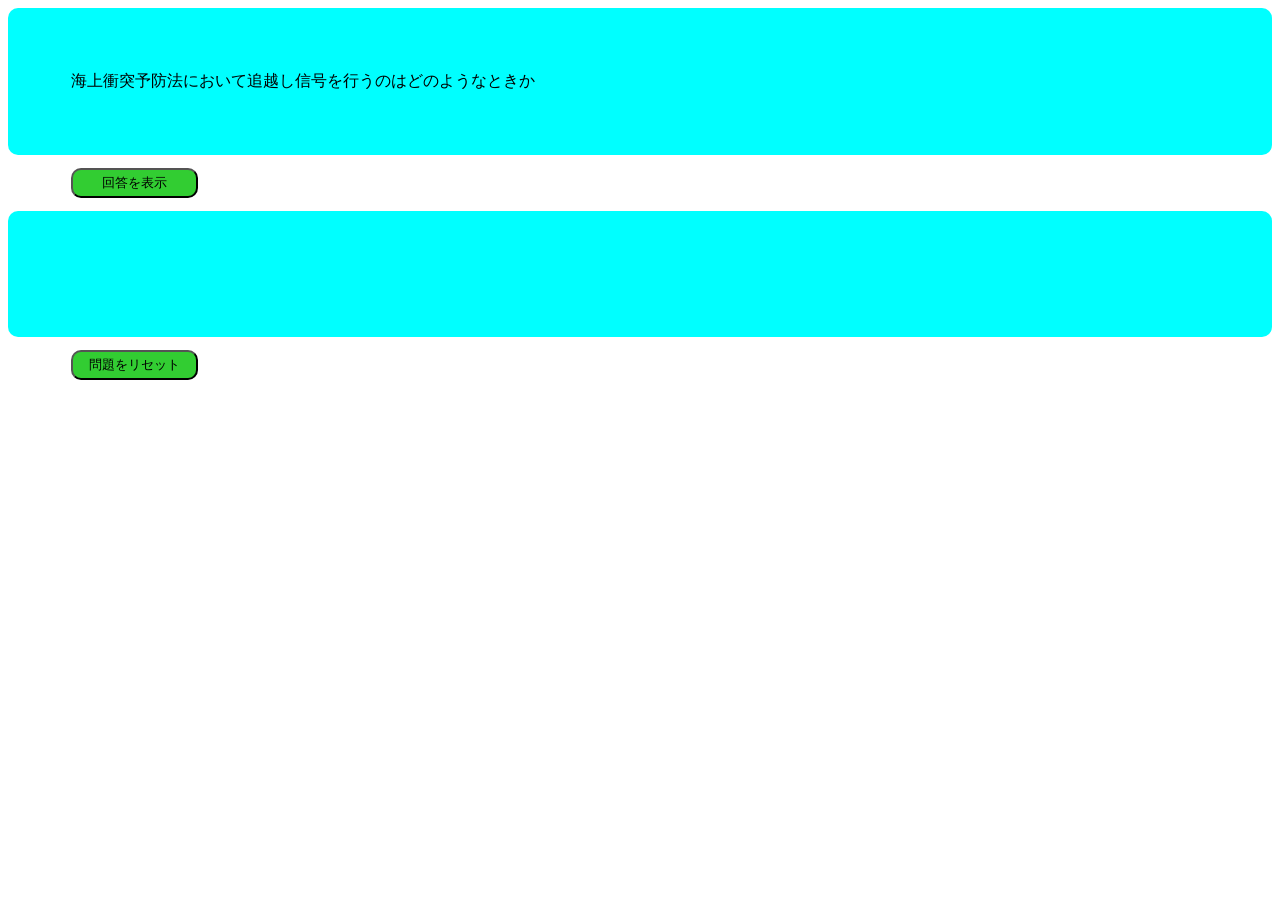
==== kaigishi.html @ c3804213 "Add files via upload" ====
<!DOCTYPE html>
<html lang="ja">
    <head>
        <title>法規の勉強</title>
        <link rel="stylesheet" href="kaigishi.css">
    </head>
    <body>
        <div class="contents" id="Question"></div>
        <button id="view">回答を表示</button>
        <div class="contents" id="Answer"></div>
        <button id="reset">問題をリセット</button>
        <script src="kaigishi.js"></script>
    </body>
</html>
---- kaigishi.css ----
div.contents{
    padding: 5%;
    border-radius: 10px;
    background-color: cyan;
}
button{
    margin-top: 1%;
    margin-left: 5%;
    margin-bottom: 1%;
    width: 10%;
    height: 30px;
    min-width: 60px;
    background-color: limegreen;
    border-radius: 10px;
}
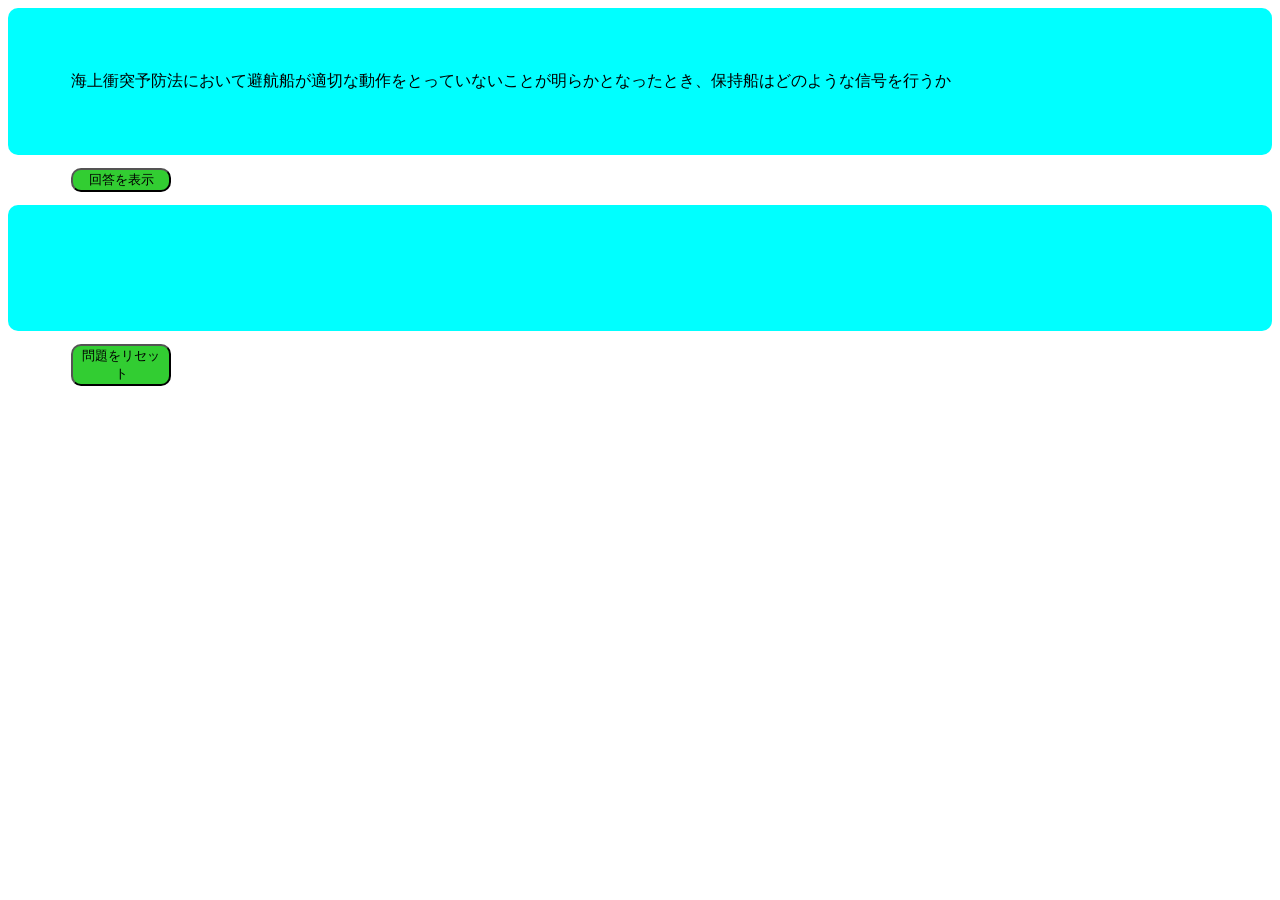
==== commit 950bd8d3: "Update kaigishi.html" ====
--- a/kaigishi.html
+++ b/kaigishi.html
@@ -2,6 +2,7 @@
 <html lang="ja">
     <head>
         <title>法規の勉強</title>
+        <meta charset="UTF-8">
         <link rel="stylesheet" href="kaigishi.css">
     </head>
     <body>
@@ -9,6 +10,6 @@
         <button id="view">回答を表示</button>
         <div class="contents" id="Answer"></div>
         <button id="reset">問題をリセット</button>
-        <script src="kaigishi.js"></script>
+        <script src="kaigishi.js" charset="UTF-8"></script>
     </body>
-</html>+</html>
--- a/kaigishi.css
+++ b/kaigishi.css
@@ -7,9 +7,9 @@
     margin-top: 1%;
     margin-left: 5%;
     margin-bottom: 1%;
-    width: 10%;
-    height: 30px;
+    width: 100px;
+    height: auto;
     min-width: 60px;
     background-color: limegreen;
     border-radius: 10px;
-}+}
